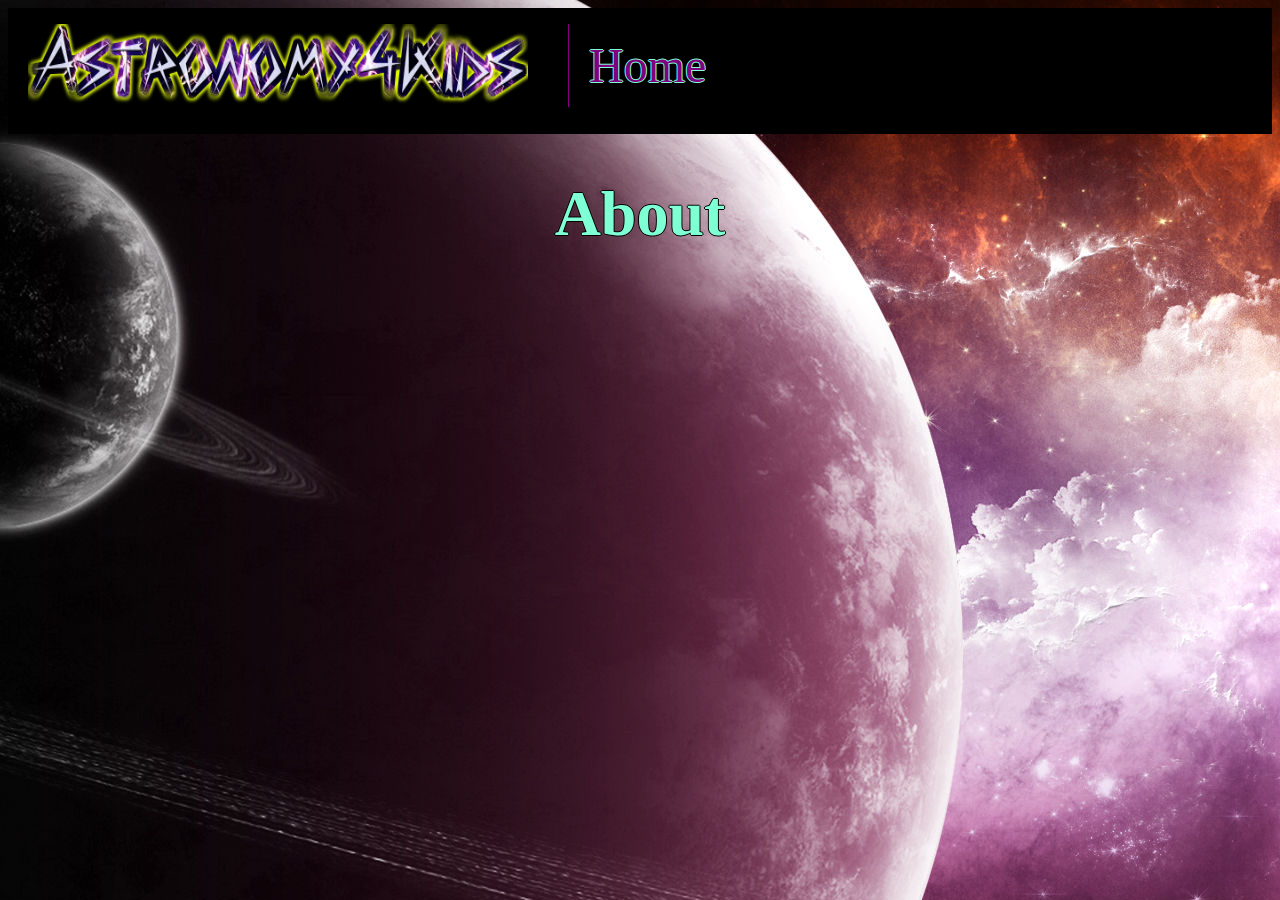
==== site/public/about.html @ b334b0a3 "update" ====
<!DOCTYPE html>
<html xmlns="http://www.w3.org/1999/xhtml">
<head>
	<meta charset="UTF-8"/>
	<title>Astronomy4Kids</title>
	<link rel="stylesheet" href="starstyle.css">
</head>

<!--body-->
<body>

<script src="myScript.js"></script>

<ul>
	<li><img id="logo" src="images/logo.png" alt="Astonomy4Kids" style="width:500px;height:90px;"></li>
	<li><a href="file:///C:/Users/suilt
	14/Desktop/astronomy4kids/site/public/index.html">Home</a></li> 
</ul>

<h1>About</h1>

</body>
</html>
---- site/public/starstyle.css ----
body {
	background-image: url("images/spaceBackground.jpg");
	background-repeat:no-repeat;
	background-attachment: fixed;
}
h1 {
	text-align: center;
	font-size: 400%;
	font-style: arial;
	color: aquamarine;
	text-shadow: -1px 0 black, 0 1px black, 1px 0 black, 0 -1px black;
}
ul {
	list-style-type: none;
	margin: 0;
    padding: 0;
    overflow: hidden;
    background-color: black;
}
li {
    float: left;
    padding: 16px 20px;
}

li a {
    display: block;
    color: white;
    text-align: center;
    padding: 14px 20px;
    text-decoration: none;
    font-size:300%;
    font-style: arial;
    color: purple;
    border-left: 1px solid purple;
   	text-shadow: -1px 0 aquamarine, 0 1px aquamarine, 1px 0 aquamarine, 0 -1px aquamarine;

}
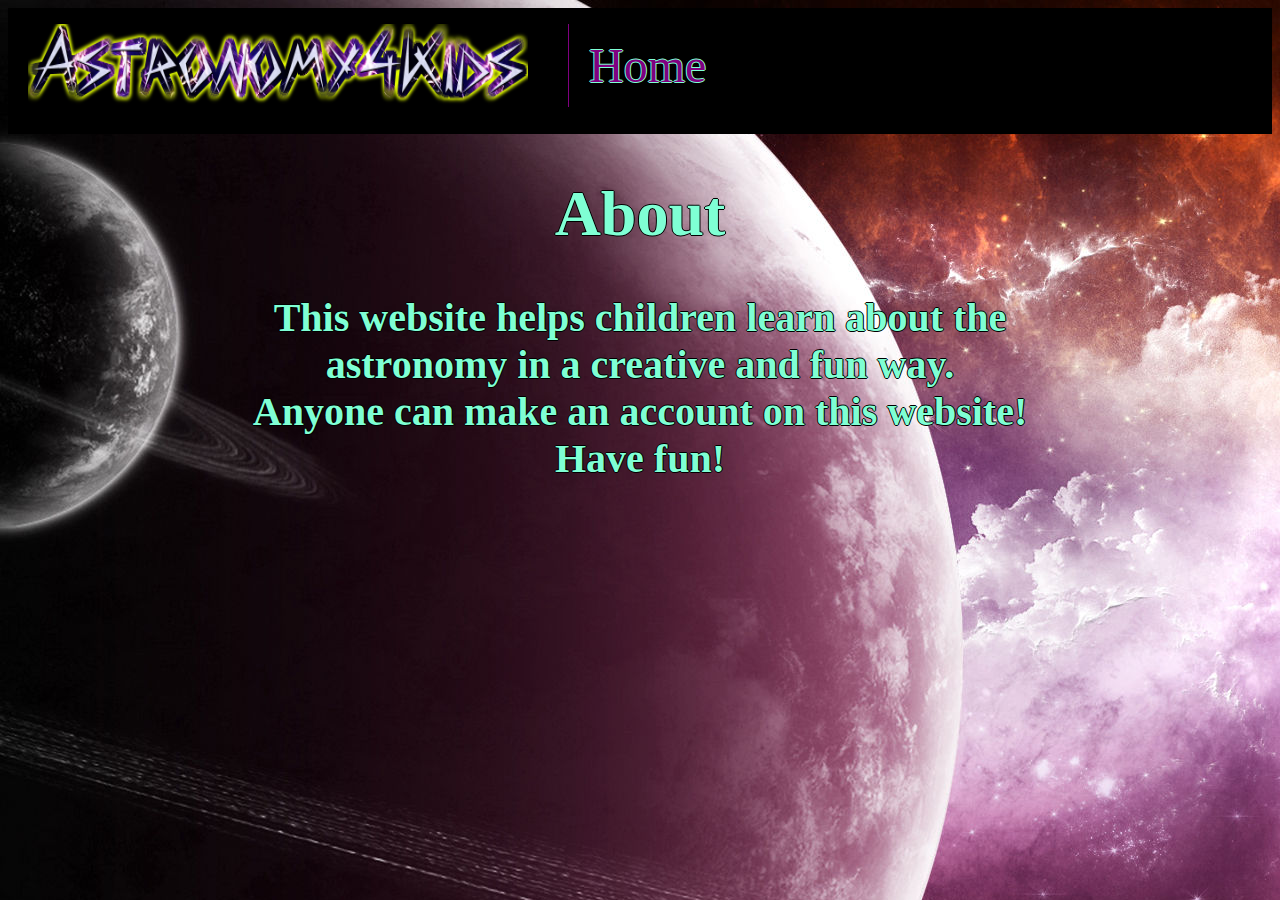
==== commit 2c4d965f: "Wednesday update" ====
--- a/site/public/about.html
+++ b/site/public/about.html
@@ -1,23 +1,21 @@
-<!DOCTYPE html>
-<html xmlns="http://www.w3.org/1999/xhtml">
-<head>
-	<meta charset="UTF-8"/>
-	<title>Astronomy4Kids</title>
-	<link rel="stylesheet" href="starstyle.css">
-</head>
-
-<!--body-->
-<body>
-
-<script src="myScript.js"></script>
-
-<ul>
-	<li><img id="logo" src="images/logo.png" alt="Astonomy4Kids" style="width:500px;height:90px;"></li>
-	<li><a href="file:///C:/Users/suilt
-	14/Desktop/astronomy4kids/site/public/index.html">Home</a></li> 
-</ul>
-
-<h1>About</h1>
-
-</body>
+<!DOCTYPE html>
+<html xmlns="http://www.w3.org/1999/xhtml">
+<head>
+	<meta charset="UTF-8"/>
+	<title>Astronomy4Kids</title>
+	<link rel="stylesheet" href="aboutstyle.css">
+</head>
+
+<!--body-->
+<body>
+<ul>
+	<li><img id="logo" src="images/logo.png" alt="Astonomy4Kids" style="width:500px;height:90px;"></li>
+	<li><a href="file:///C:/Users/suilt14/Desktop/astronomy4kids/site/public/index.html">Home</a></li> 
+</ul>
+
+<h1>About</h1>
+
+<h2>This website helps children learn about the<br>astronomy in a creative and fun way. <br>Anyone can make an account on this website! <br>Have fun! </h2>
+
+</body>
 </html>--- a/site/public/aboutstyle.css
+++ b/site/public/aboutstyle.css
@@ -0,0 +1,44 @@
+body {
+	background-image: url("images/spaceBackground.jpg");
+	background-repeat: no-repeat;
+	background-attachment: fixed;
+}
+ul {
+	list-style-type: none;
+	margin: 0;
+    padding: 0;
+    overflow: hidden;
+    background-color: black;
+}
+li {
+    float: left;
+    padding: 16px 20px;
+}
+
+li a {
+    display: block;
+    color: white;
+    text-align: center;
+    padding: 14px 20px;
+    text-decoration: none;
+    font-size:300%;
+    font-style: arial;
+    color: purple;
+    border-left: 1px solid purple;
+   	text-shadow: -1px 0 aquamarine, 0 1px aquamarine, 1px 0 aquamarine, 0 -1px aquamarine;
+
+}
+h1 {
+	text-align: center;
+	font-size: 400%;
+	font-style: arial;
+	color: aquamarine;
+	text-shadow: -1px 0 black, 0 1px black, 1px 0 black, 0 -1px black;
+}
+h2 {
+	text-align: center;
+	font-size: 250%;
+	font-style: arial;
+	color: aquamarine;
+	text-shadow: -1px 0 black, 0 1px black, 1px 0 black, 0 -1px black;
+}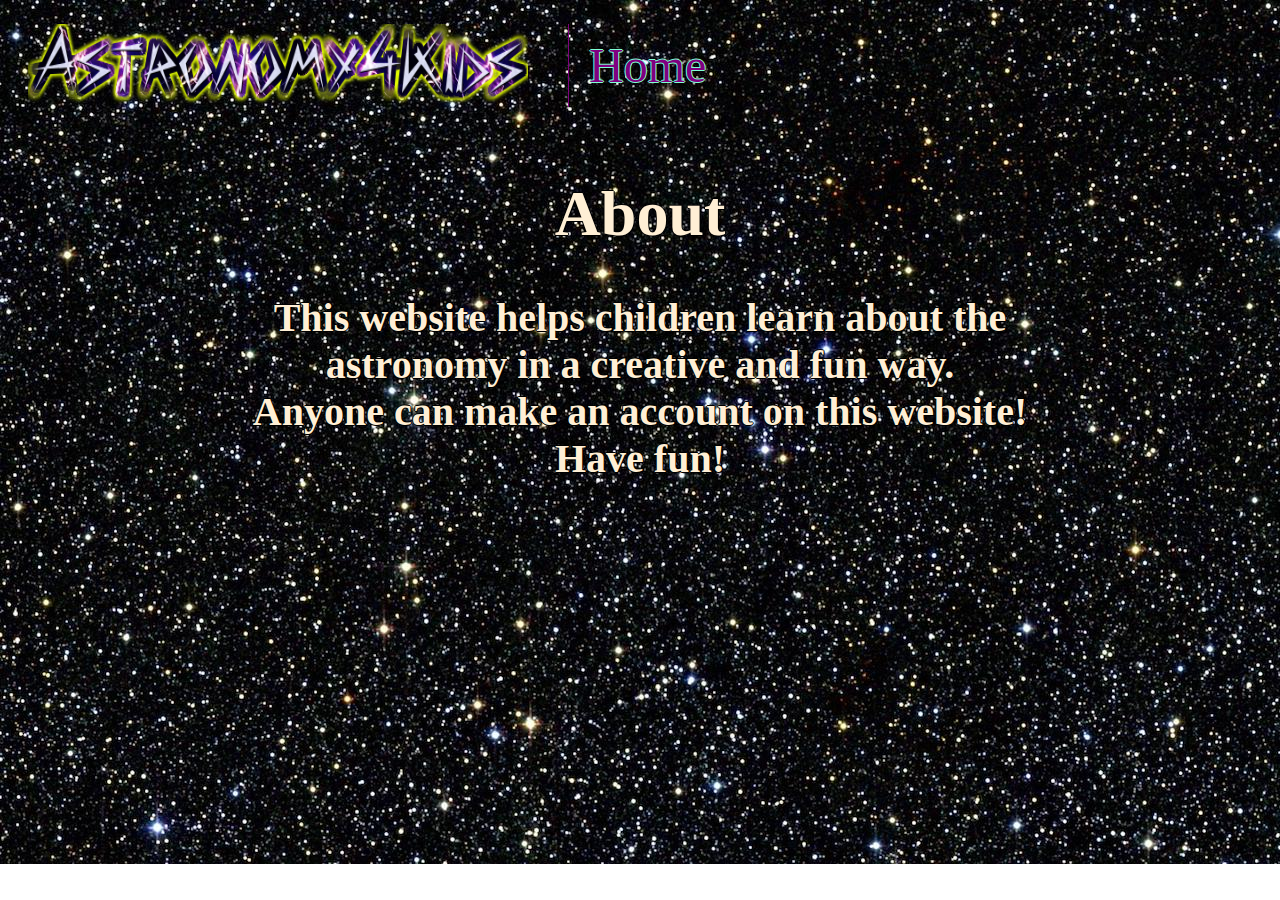
==== commit 2c1cf8d6: "updated styles" ====
--- a/site/public/about.html
+++ b/site/public/about.html
@@ -3,14 +3,14 @@
 <head>
 	<meta charset="UTF-8"/>
 	<title>Astronomy4Kids</title>
-	<link rel="stylesheet" href="aboutstyle.css">
+	<link rel="stylesheet" href="style.css">
 </head>
 
 <!--body-->
 <body>
 <ul>
 	<li><img id="logo" src="images/logo.png" alt="Astonomy4Kids" style="width:500px;height:90px;"></li>
-	<li><a href="file:///C:/Users/suilt14/Desktop/astronomy4kids/site/public/index.html">Home</a></li> 
+	<li><a href="index.html">Home</a></li> 
 </ul>
 
 <h1>About</h1>
--- a/site/public/style.css
+++ b/site/public/style.css
@@ -0,0 +1,64 @@
+body {
+	background-image: url("images/spaceBackground.jpg");
+	background-repeat: no-repeat;
+	background-attachment: fixed;
+}
+h1 {
+	text-align: center;
+	font-size: 400%;
+	font-style: arial;
+	color: papayawhip;
+	text-shadow: -1px 0 black, 0 1px black, 1px 0 black, 0 -1px black;
+}
+h2 {
+	text-align: center;
+	font-size: 250%;
+	font-style: arial;
+	color: papayawhip;
+	text-shadow: -1px 0 black, 0 1px black, 1px 0 black, 0 -1px black;
+}
+a {
+	padding: 50px 175px;
+}
+ul {
+	list-style-type: none;
+	margin: 0;
+    padding: 0;
+    overflow: hidden;
+    background-color: none;
+}
+li {
+    float: left;
+    padding: 16px 20px;
+}
+
+li a {
+    display: block;
+    color: white;
+    text-align: center;
+    padding: 14px 20px;
+    text-decoration: none;
+    font-size:300%;
+    font-style: arial;
+    color: purple;
+    border-left: 1px solid purple;
+   	text-shadow: -1px 0 aquamarine, 0 1px aquamarine, 1px 0 aquamarine, 0 -1px aquamarine;
+
+}
+button {
+    background-color: purple;
+    color: white;
+    padding: 14px 20px;
+    margin: 36px 0px;
+    border: 1px solid black;
+    cursor: pointer;
+    float: right;
+}
+input[type=text], input[type=password] {
+	padding: 12px 20px;
+	float:right;
+	margin: 36px 0;
+    display: inline-block;
+    border: 1px solid #ccc;
+    box-sizing: border-box;
+}